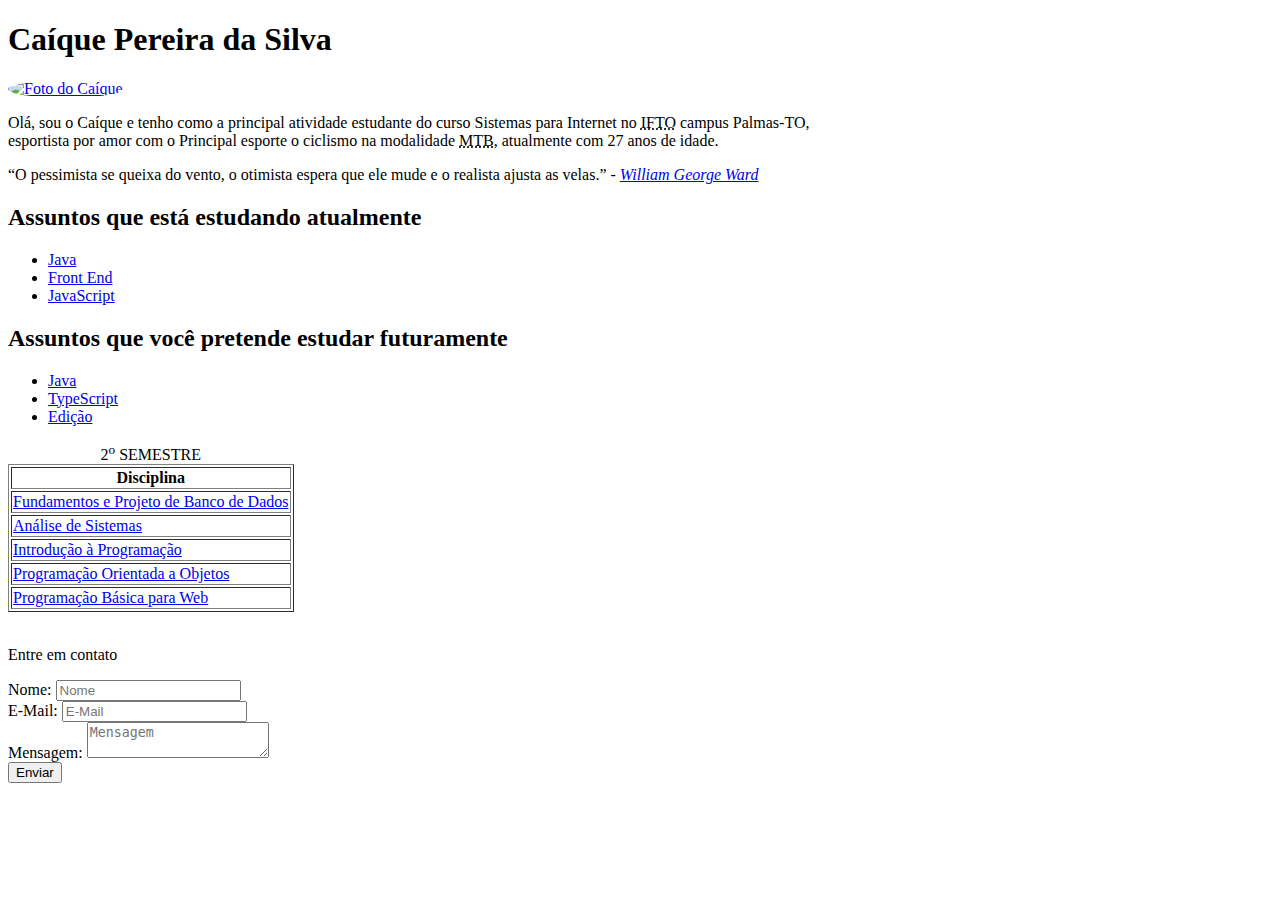
==== index.html @ c0b0d7d3 "Add files via upload" ====
<!DOCTYPE html>
<html lang="pt-br">
<head>
    <meta charset="UTF-8">
    <meta http-equiv="X-UA-Compatible" content="IE=edge">
    <meta name="viewport" content="width=device-width, initial-scale=1.0">
    <meta name="author" content="Caíque Pereira da Silva">
    <meta name="description" content="Página inicial da disciplina Programação Básica para WEB">
    <link rel="stylesheet" type="text/css" href="/Aula_06_Formularios em HTML/estilo/estilo.css">
    <title>Programação Básica para WEB</title>
</head>
<body>
    
    <section>
        <h1>Caíque Pereira da Silva</h1>
            <a href="https://www.linkedin.com/in/ca%C3%ADque-pereira-da-silva-41b0a3207/" target="_blank"><img src="imagem/foto_caique.jpg" 
                alt="Foto do Caíque" style="border-radius:50%;" title="Conheça meu perfil no Linkedin"></a>
            <p >Olá, sou o Caíque e tenho como a principal atividade estudante do curso Sistemas para Internet
                no <abbr title="Instituto Federal de Ciências e Tecnologias do Tocantins">IFTO</abbr> campus Palmas-TO, <br>esportista por amor com o Principal
                esporte o ciclismo na modalidade <abbr title="Mountain Bike">MTB</abbr>, atualmente com 27 anos
                de idade.
            </p>
            <p><q>O pessimista se queixa do vento, o otimista espera que ele mude e o realista ajusta as velas.</q> - <a href="https://citacoes.in/autores/william-george-ward/" target="_blank"><cite>William George Ward</cite></a> </p>
    </section>

    <section>
        <h2>Assuntos que está estudando atualmente</h2>
            <ul>
                <li><a href="https://www.cursoemvideo.com/curso/java-basico/" title="Comece sua carreira com Java" target="_blank">Java</a></li>
                <li><a href="https://www.alura.com.br/artigos/o-que-e-front-end-e-back-end" title="Conheça o que é Front End" target="_blank">Front End</a></li>
                <li><a href="https://www.w3schools.com/js/" title="Aprendendo JavaScript" target="_blank">JavaScript</a></li>
            </ul>
    </section>

    <section>
        <h2>Assuntos que você pretende estudar futuramente</h2>
            <ul>
                <li><a href="https://www.cursoemvideo.com/curso/java-basico/" title="Comece sua carreira com Java" target="_blank">Java</a></li>
                <li><a href="https://www.youtube.com/watch?v=M57zuClvRbM" title="Vou aprender TypeScript" target="_blank">TypeScript</a></li>
                <li><a href="https://www.youtube.com/watch?v=BGq2yTtoB8s" title="Videos sobre Edição" target="_blank">Edição</a></li>
            </ul>
    </section>

    <section>
        <table border="1" class="tabela">
            <caption>2<sup>o</sup> SEMESTRE</caption>
            <thead>
                <tr>
                    <th>Disciplina</th>
                </tr>
            </thead>
            <tbody>
                <tr>
                    <td><a href="bancoDados.html">Fundamentos e Projeto de Banco de Dados</a></td>
                </tr>
                <tr>
                    <td><a href="analise.html">Análise de Sistemas</a></td>
                </tr>
                <tr>
                    <td><a href="intProgramacao.html">Introdução à Programação</a></td>
                </tr>
                <tr>
                    <td><a href="poo.html">Programação Orientada a Objetos</a></td>
                </tr>
                <tr>
                    <td><a href="proWeb.html">Programação Básica para Web</a></td>
                </tr>

            </tbody>
        </table>
    </section>
    <section><br>
        <form class="formulario" method="post" action="" >
            <p> Entre em contato</p>
            <div class="field">
                <label for="nome">Nome:</label>
                <input type="text" id="nome" name="nome" placeholder="Nome" required>
            </div>
            <div class="field">
                <label for="email">E-Mail:</label>
                <input type="email" id="email" name="email" placeholder="E-Mail" required>
            </div>
            <div class="field">
                <label for="mensagem">Mensagem:</label>
                <textarea name="mensagem" id="mensagem" placeholder="Mensagem" required></textarea>
            </div>
            <input type="submit" name="acao" value="Enviar">
        </form>
    </section>

    
</body>
</html>
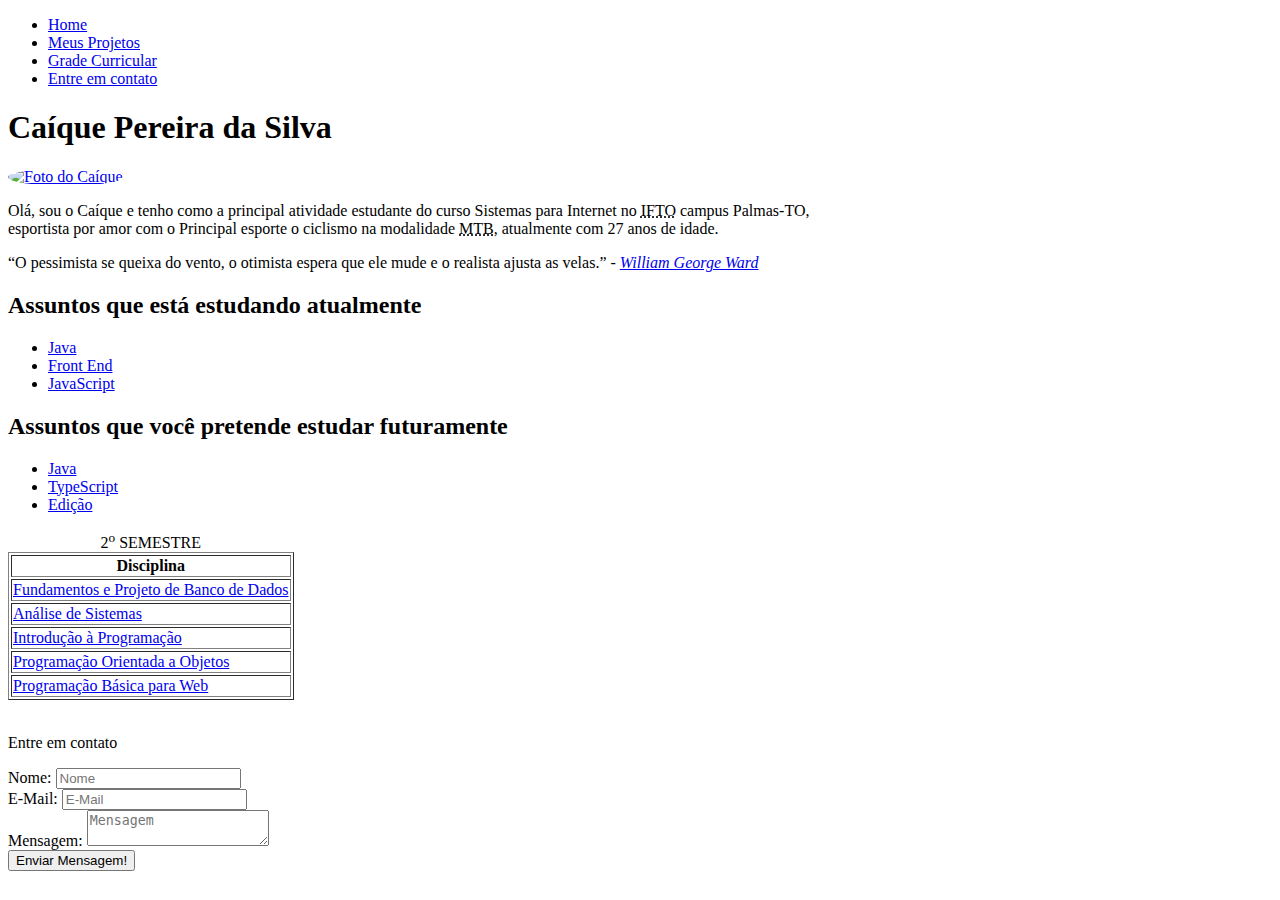
==== commit 306f71d9: "Inclusão do meu horizontal" ====
--- a/index.html
+++ b/index.html
@@ -6,88 +6,95 @@
     <meta name="viewport" content="width=device-width, initial-scale=1.0">
     <meta name="author" content="Caíque Pereira da Silva">
     <meta name="description" content="Página inicial da disciplina Programação Básica para WEB">
-    <link rel="stylesheet" type="text/css" href="/Aula_06_Formularios em HTML/estilo/estilo.css">
+    <link rel="stylesheet" type="text/css" href="estilo/estilo.css">
     <title>Programação Básica para WEB</title>
 </head>
 <body>
+
+    <nav>
+        <ul class="menu">
+        <li class="lista"><a href="index.html">Home</a></li>
+        <li class="lista"><a href="https://github.com/caiquemaverik2" target="_blank">Meus Projetos</a></li>
+        <li class="lista"><a href="#gradeCurricular">Grade Curricular</a></li>
+        <li class="lista"><a href="#nome">Entre em contato</a></li>
+        </ul>
+    </nav>
     
-    <section>
-        <h1>Caíque Pereira da Silva</h1>
-            <a href="https://www.linkedin.com/in/ca%C3%ADque-pereira-da-silva-41b0a3207/" target="_blank"><img src="imagem/foto_caique.jpg" 
-                alt="Foto do Caíque" style="border-radius:50%;" title="Conheça meu perfil no Linkedin"></a>
-            <p >Olá, sou o Caíque e tenho como a principal atividade estudante do curso Sistemas para Internet
-                no <abbr title="Instituto Federal de Ciências e Tecnologias do Tocantins">IFTO</abbr> campus Palmas-TO, <br>esportista por amor com o Principal
-                esporte o ciclismo na modalidade <abbr title="Mountain Bike">MTB</abbr>, atualmente com 27 anos
-                de idade.
-            </p>
-            <p><q>O pessimista se queixa do vento, o otimista espera que ele mude e o realista ajusta as velas.</q> - <a href="https://citacoes.in/autores/william-george-ward/" target="_blank"><cite>William George Ward</cite></a> </p>
-    </section>
-
-    <section>
-        <h2>Assuntos que está estudando atualmente</h2>
-            <ul>
-                <li><a href="https://www.cursoemvideo.com/curso/java-basico/" title="Comece sua carreira com Java" target="_blank">Java</a></li>
-                <li><a href="https://www.alura.com.br/artigos/o-que-e-front-end-e-back-end" title="Conheça o que é Front End" target="_blank">Front End</a></li>
-                <li><a href="https://www.w3schools.com/js/" title="Aprendendo JavaScript" target="_blank">JavaScript</a></li>
-            </ul>
-    </section>
-
-    <section>
-        <h2>Assuntos que você pretende estudar futuramente</h2>
-            <ul>
-                <li><a href="https://www.cursoemvideo.com/curso/java-basico/" title="Comece sua carreira com Java" target="_blank">Java</a></li>
-                <li><a href="https://www.youtube.com/watch?v=M57zuClvRbM" title="Vou aprender TypeScript" target="_blank">TypeScript</a></li>
-                <li><a href="https://www.youtube.com/watch?v=BGq2yTtoB8s" title="Videos sobre Edição" target="_blank">Edição</a></li>
-            </ul>
-    </section>
-
-    <section>
-        <table border="1" class="tabela">
-            <caption>2<sup>o</sup> SEMESTRE</caption>
-            <thead>
-                <tr>
-                    <th>Disciplina</th>
-                </tr>
-            </thead>
-            <tbody>
-                <tr>
-                    <td><a href="bancoDados.html">Fundamentos e Projeto de Banco de Dados</a></td>
-                </tr>
-                <tr>
-                    <td><a href="analise.html">Análise de Sistemas</a></td>
-                </tr>
-                <tr>
-                    <td><a href="intProgramacao.html">Introdução à Programação</a></td>
-                </tr>
-                <tr>
-                    <td><a href="poo.html">Programação Orientada a Objetos</a></td>
-                </tr>
-                <tr>
-                    <td><a href="proWeb.html">Programação Básica para Web</a></td>
-                </tr>
-
-            </tbody>
-        </table>
-    </section>
-    <section><br>
-        <form class="formulario" method="post" action="" >
-            <p> Entre em contato</p>
-            <div class="field">
-                <label for="nome">Nome:</label>
-                <input type="text" id="nome" name="nome" placeholder="Nome" required>
-            </div>
-            <div class="field">
-                <label for="email">E-Mail:</label>
-                <input type="email" id="email" name="email" placeholder="E-Mail" required>
-            </div>
-            <div class="field">
-                <label for="mensagem">Mensagem:</label>
-                <textarea name="mensagem" id="mensagem" placeholder="Mensagem" required></textarea>
-            </div>
-            <input type="submit" name="acao" value="Enviar">
-        </form>
-    </section>
+    <article>
+        <section>
+            <h1>Caíque Pereira da Silva</h1>
+                <a href="https://www.linkedin.com/in/ca%C3%ADque-pereira-da-silva-41b0a3207/" target="_blank"><img src="imagem/foto_caique.jpg"
+                    alt="Foto do Caíque" style="border-radius:50%;" title="Conheça meu perfil no Linkedin"></a>
+                <p >Olá, sou o Caíque e tenho como a principal atividade estudante do curso Sistemas para Internet
+                    no <abbr title="Instituto Federal de Ciências e Tecnologias do Tocantins">IFTO</abbr> campus Palmas-TO, <br>esportista por amor com o Principal
+                    esporte o ciclismo na modalidade <abbr title="Mountain Bike">MTB</abbr>, atualmente com 27 anos
+                    de idade.
+                </p>
+                <p><q>O pessimista se queixa do vento, o otimista espera que ele mude e o realista ajusta as velas.</q> - <a href="https://citacoes.in/autores/william-george-ward/" target="_blank"><cite>William George Ward</cite></a> </p>
+        </section>
+        <section>
+            <h2>Assuntos que está estudando atualmente</h2>
+                <ul>
+                    <li><a href="https://www.cursoemvideo.com/curso/java-basico/" title="Comece sua carreira com Java" target="_blank">Java</a></li>
+                    <li><a href="https://www.alura.com.br/artigos/o-que-e-front-end-e-back-end" title="Conheça o que é Front End" target="_blank">Front End</a></li>
+                    <li><a href="https://www.w3schools.com/js/" title="Aprendendo JavaScript" target="_blank">JavaScript</a></li>
+                </ul>
+        </section>
+        <section>
+            <h2>Assuntos que você pretende estudar futuramente</h2>
+                <ul>
+                    <li><a href="https://www.cursoemvideo.com/curso/java-basico/" title="Comece sua carreira com Java" target="_blank">Java</a></li>
+                    <li><a href="https://www.youtube.com/watch?v=M57zuClvRbM" title="Vou aprender TypeScript" target="_blank">TypeScript</a></li>
+                    <li><a href="https://www.youtube.com/watch?v=BGq2yTtoB8s" title="Videos sobre Edição" target="_blank">Edição</a></li>
+                </ul>
+        </section>
+        <section>
+            <table border="1" class="tabela" id="gradeCurricular">
+                <caption>2<sup>o</sup> SEMESTRE</caption>
+                <thead>
+                    <tr>
+                        <th>Disciplina</th>
+                    </tr>
+                </thead>
+                <tbody>
+                    <tr>
+                        <td><a href="bancoDados.html">Fundamentos e Projeto de Banco de Dados</a></td>
+                    </tr>
+                    <tr>
+                        <td><a href="analise.html">Análise de Sistemas</a></td>
+                    </tr>
+                    <tr>
+                        <td><a href="intProgramacao.html">Introdução à Programação</a></td>
+                    </tr>
+                    <tr>
+                        <td><a href="poo.html">Programação Orientada a Objetos</a></td>
+                    </tr>
+                    <tr>
+                        <td><a href="proWeb.html">Programação Básica para Web</a></td>
+                    </tr>
+                </tbody>
+            </table>
+        </section>
+        <section><br>
+            <form class="formulario" method="post" action="" >
+                <p> Entre em contato</p>
+                <div class="field">
+                    <label for="nome">Nome:</label>
+                    <input type="text" id="nome" name="nome" placeholder="Nome" required>
+                </div>
+                <div class="field">
+                    <label for="email">E-Mail:</label>
+                    <input type="email" id="email" name="email" placeholder="E-Mail" required>
+                </div>
+                <div class="field">
+                    <label for="mensagem">Mensagem:</label>
+                    <textarea name="mensagem" id="mensagem" placeholder="Mensagem" required></textarea>
+                </div>
+                <input type="submit" name="acao" class="button" value="Enviar Mensagem!">
+            </form>
+        </section>
+    </article>
 
     
 </body>
-</html>+</html>
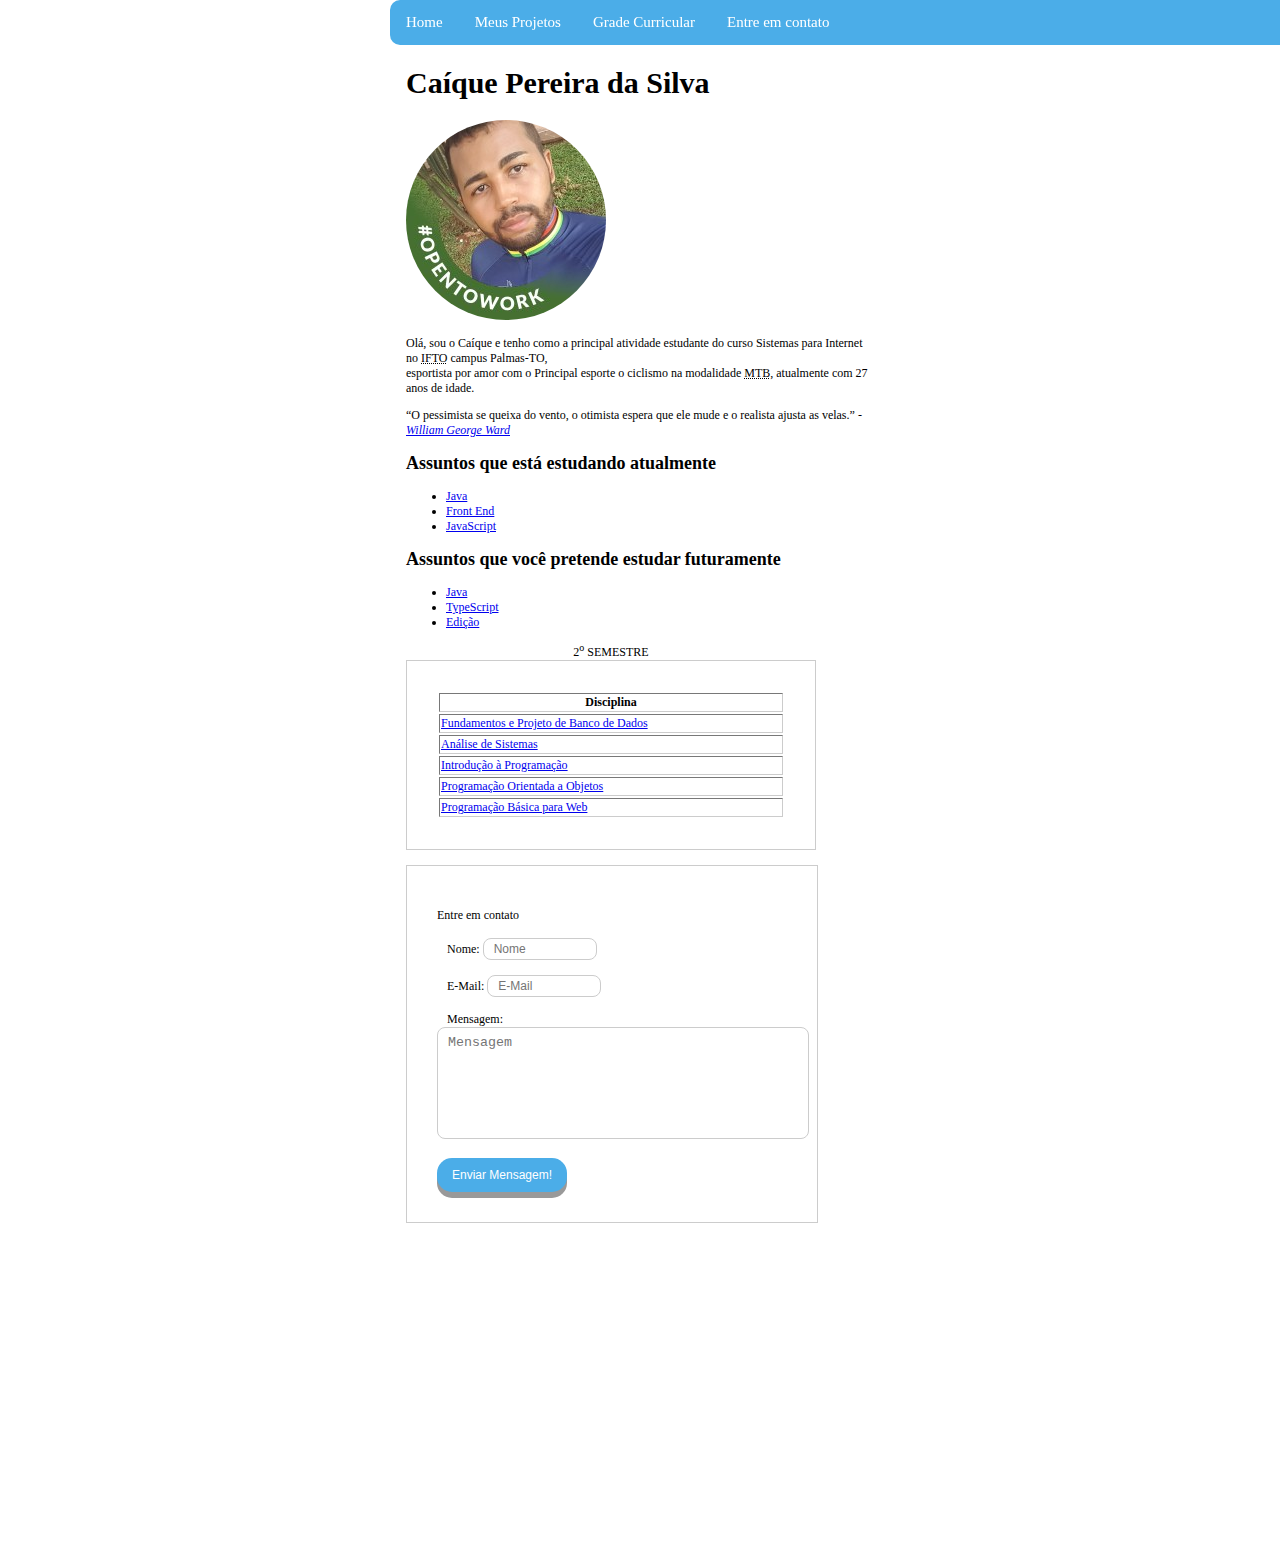
==== commit 04313eff: "Update index.html" ====
--- a/index.html
+++ b/index.html
@@ -6,7 +6,7 @@
     <meta name="viewport" content="width=device-width, initial-scale=1.0">
     <meta name="author" content="Caíque Pereira da Silva">
     <meta name="description" content="Página inicial da disciplina Programação Básica para WEB">
-    <link rel="stylesheet" type="text/css" href="estilo/estilo.css">
+    <link rel="stylesheet" type="text/css" href="estilo.css">
     <title>Programação Básica para WEB</title>
 </head>
 <body>
@@ -23,7 +23,7 @@
     <article>
         <section>
             <h1>Caíque Pereira da Silva</h1>
-                <a href="https://www.linkedin.com/in/ca%C3%ADque-pereira-da-silva-41b0a3207/" target="_blank"><img src="imagem/foto_caique.jpg"
+                <a href="https://www.linkedin.com/in/ca%C3%ADque-pereira-da-silva-41b0a3207/" target="_blank"><img src="foto_caique.jpg"
                     alt="Foto do Caíque" style="border-radius:50%;" title="Conheça meu perfil no Linkedin"></a>
                 <p >Olá, sou o Caíque e tenho como a principal atividade estudante do curso Sistemas para Internet
                     no <abbr title="Instituto Federal de Ciências e Tecnologias do Tocantins">IFTO</abbr> campus Palmas-TO, <br>esportista por amor com o Principal
--- a/estilo.css
+++ b/estilo.css
@@ -0,0 +1,109 @@
+body{
+    margin: 0 auto;
+    width: 500px;
+    font-size: 12px;
+}
+.menu {
+    list-style-type: none;
+    margin: 0;
+    padding: 0;
+    overflow: hidden;
+    background-color: #4bade8;
+    position: fixed;
+    top: 0;
+    width: 100%;
+    border-radius: 10px;
+    font-size: 15px;
+}   
+.lista {
+    float: left; 
+    border-radius: 10px;
+}    
+.lista a{
+    display: block;
+    color: #FFF;
+    text-align: center;
+    padding: 14px 16px;
+    text-decoration: none;
+    border-radius: 10px;
+}    
+.lista a:hover{
+    color: #FFF;
+    background-color: #525e90;
+    border-radius: 10px;
+}   
+article{
+    padding: 16px;
+    margin-top:30px;
+    height: 1500px;
+}
+.active{
+    background-color: #4CAF50;
+}
+h1{
+    font-size: 30px;
+}
+.tabela{
+    width: 410px;
+    padding: 30px;
+    border:1px solid #ccc;
+}
+.formulario{
+    width: 350px;
+    padding: 30px;
+    border:1px solid #ccc;
+}
+.formulario p{
+    width: 100%;
+}
+.field{
+    width: 100%;
+    margin: 15px 0;
+}
+.field label{
+    padding-left: 10px;
+    display: inline;
+    width: 150px;
+}
+input[type=text],
+input[type=email]{
+    width: 100px;
+    padding-left: 10px;
+    height: 18px;
+    line-height: 30px;
+    border-radius: 8px;
+    border: 1px solid #ccc;
+    outline: none;
+}
+textarea{
+    width: 100%;
+    line-height: 10px;
+    padding: 10px;
+    height: 90px;
+    resize: none;
+    border-radius: 8px;
+    border: 1px solid #ccc;
+    outline: none;
+}
+input[placeholder]{
+    font-size: 12px;
+}
+.button{
+    border: none;
+    border-radius: 15px;
+    padding: 10px 15px;
+    outline: none;
+    background-color: #4bade8;
+    color: #fff;
+    font-size: 12px;
+    box-shadow: 0 6px #999;
+    cursor: pointer;
+}
+.button:hover{
+    background-color: #525e90;
+}
+.button:active{
+    background-color: #525e90;
+    box-shadow: 0 2px #999;
+    transform: translateY(2px);
+}
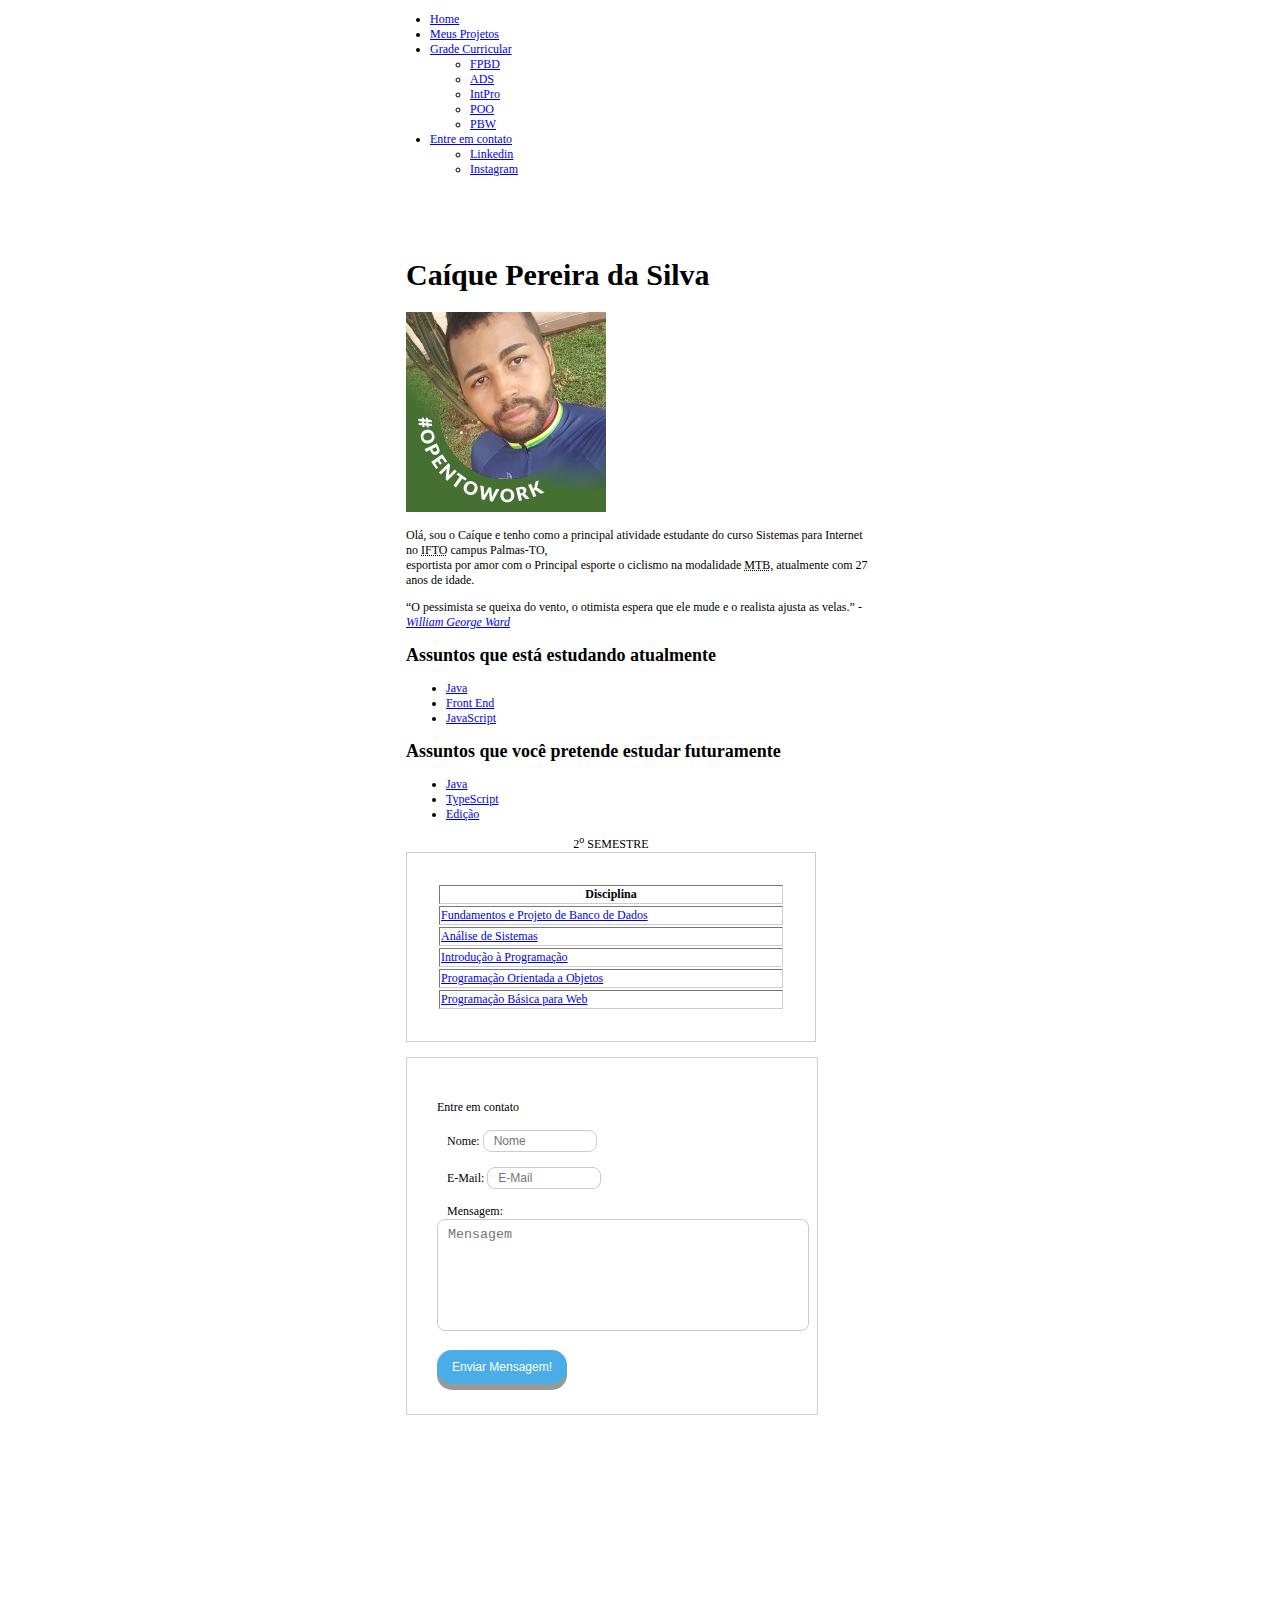
==== commit 7925fa3f: "Update index.html" ====
--- a/index.html
+++ b/index.html
@@ -1,5 +1,6 @@
 <!DOCTYPE html>
 <html lang="pt-br">
+
 <head>
     <meta charset="UTF-8">
     <meta http-equiv="X-UA-Compatible" content="IE=edge">
@@ -9,44 +10,68 @@
     <link rel="stylesheet" type="text/css" href="estilo.css">
     <title>Programação Básica para WEB</title>
 </head>
+
 <body>
-
-    <nav>
-        <ul class="menu">
-        <li class="lista"><a href="index.html">Home</a></li>
-        <li class="lista"><a href="https://github.com/caiquemaverik2" target="_blank">Meus Projetos</a></li>
-        <li class="lista"><a href="#gradeCurricular">Grade Curricular</a></li>
-        <li class="lista"><a href="#nome">Entre em contato</a></li>
+    <nav id="navegacao-principal">
+        <ul id="menu-principal">
+            <li><a href="#home">Home</a></li>
+            <li><a href="https://github.com/caiquemaverik2" target="_blank">Meus Projetos</a></li>
+            <li><a href="#gradeCurricular">Grade Curricular</a>
+                <ul class="dropdown">
+                    <li><a href="bancoDados.html">FPBD</a></li>
+                    <li><a href="analise.html">ADS</a></li>
+                    <li><a href="intProgramacao.html">IntPro</a></li>
+                    <li><a href="poo.html">POO</a></li>
+                    <li><a href="proWeb.html">PBW</a></li>
+                </ul>
+            </li>
+            <li><a href="#nome">Entre em contato</a>
+                <ul class="dropdown">
+                    <li><a href="https://www.linkedin.com/in/ca%C3%ADque-pereira-da-silva-41b0a3207/"
+                            target="_blank">Linkedin</a></li>
+                    <li><a href="https://www.instagram.com/caiquemaverik/" target="_blank">Instagram</a></li>
+                </ul>
+            </li>
         </ul>
     </nav>
-    
+
     <article>
-        <section>
+        <section id="home"> <br>
             <h1>Caíque Pereira da Silva</h1>
-                <a href="https://www.linkedin.com/in/ca%C3%ADque-pereira-da-silva-41b0a3207/" target="_blank"><img src="foto_caique.jpg"
-                    alt="Foto do Caíque" style="border-radius:50%;" title="Conheça meu perfil no Linkedin"></a>
-                <p >Olá, sou o Caíque e tenho como a principal atividade estudante do curso Sistemas para Internet
-                    no <abbr title="Instituto Federal de Ciências e Tecnologias do Tocantins">IFTO</abbr> campus Palmas-TO, <br>esportista por amor com o Principal
-                    esporte o ciclismo na modalidade <abbr title="Mountain Bike">MTB</abbr>, atualmente com 27 anos
-                    de idade.
-                </p>
-                <p><q>O pessimista se queixa do vento, o otimista espera que ele mude e o realista ajusta as velas.</q> - <a href="https://citacoes.in/autores/william-george-ward/" target="_blank"><cite>William George Ward</cite></a> </p>
+            <a id="foto_caique" href="https://www.linkedin.com/in/ca%C3%ADque-pereira-da-silva-41b0a3207/"
+                target="_blank"><img src="foto_caique.jpg" alt="Foto do Caíque"
+                    title="Conheça meu perfil no Linkedin"></a>
+            <p>Olá, sou o Caíque e tenho como a principal atividade estudante do curso Sistemas para Internet
+                no <abbr title="Instituto Federal de Ciências e Tecnologias do Tocantins">IFTO</abbr> campus Palmas-TO,
+                <br>esportista por amor com o Principal
+                esporte o ciclismo na modalidade <abbr title="Mountain Bike">MTB</abbr>, atualmente com 27 anos
+                de idade.
+            </p>
+            <p><q>O pessimista se queixa do vento, o otimista espera que ele mude e o realista ajusta as velas.</q> - <a
+                    href="https://citacoes.in/autores/william-george-ward/" target="_blank"><cite>William George
+                        Ward</cite></a> </p>
         </section>
-        <section>
+        <section class="atualEstudo">
             <h2>Assuntos que está estudando atualmente</h2>
-                <ul>
-                    <li><a href="https://www.cursoemvideo.com/curso/java-basico/" title="Comece sua carreira com Java" target="_blank">Java</a></li>
-                    <li><a href="https://www.alura.com.br/artigos/o-que-e-front-end-e-back-end" title="Conheça o que é Front End" target="_blank">Front End</a></li>
-                    <li><a href="https://www.w3schools.com/js/" title="Aprendendo JavaScript" target="_blank">JavaScript</a></li>
-                </ul>
+            <ul>
+                <li><a href="https://www.cursoemvideo.com/curso/java-basico/" title="Comece sua carreira com Java"
+                        target="_blank">Java</a></li>
+                <li><a href="https://www.alura.com.br/artigos/o-que-e-front-end-e-back-end"
+                        title="Conheça o que é Front End" target="_blank">Front End</a></li>
+                <li><a href="https://www.w3schools.com/js/" title="Aprendendo JavaScript" target="_blank">JavaScript</a>
+                </li>
+            </ul>
         </section>
-        <section>
+        <section class="atualEstudo">
             <h2>Assuntos que você pretende estudar futuramente</h2>
-                <ul>
-                    <li><a href="https://www.cursoemvideo.com/curso/java-basico/" title="Comece sua carreira com Java" target="_blank">Java</a></li>
-                    <li><a href="https://www.youtube.com/watch?v=M57zuClvRbM" title="Vou aprender TypeScript" target="_blank">TypeScript</a></li>
-                    <li><a href="https://www.youtube.com/watch?v=BGq2yTtoB8s" title="Videos sobre Edição" target="_blank">Edição</a></li>
-                </ul>
+            <ul>
+                <li><a href="https://www.cursoemvideo.com/curso/java-basico/" title="Comece sua carreira com Java"
+                        target="_blank">Java</a></li>
+                <li><a href="https://www.youtube.com/watch?v=M57zuClvRbM" title="Vou aprender TypeScript"
+                        target="_blank">TypeScript</a></li>
+                <li><a href="https://www.youtube.com/watch?v=BGq2yTtoB8s" title="Videos sobre Edição"
+                        target="_blank">Edição</a></li>
+            </ul>
         </section>
         <section>
             <table border="1" class="tabela" id="gradeCurricular">
@@ -76,7 +101,7 @@
             </table>
         </section>
         <section><br>
-            <form class="formulario" method="post" action="" >
+            <form class="formulario" method="post" action="">
                 <p> Entre em contato</p>
                 <div class="field">
                     <label for="nome">Nome:</label>
@@ -95,6 +120,7 @@
         </section>
     </article>
 
-    
+
 </body>
+
 </html>
